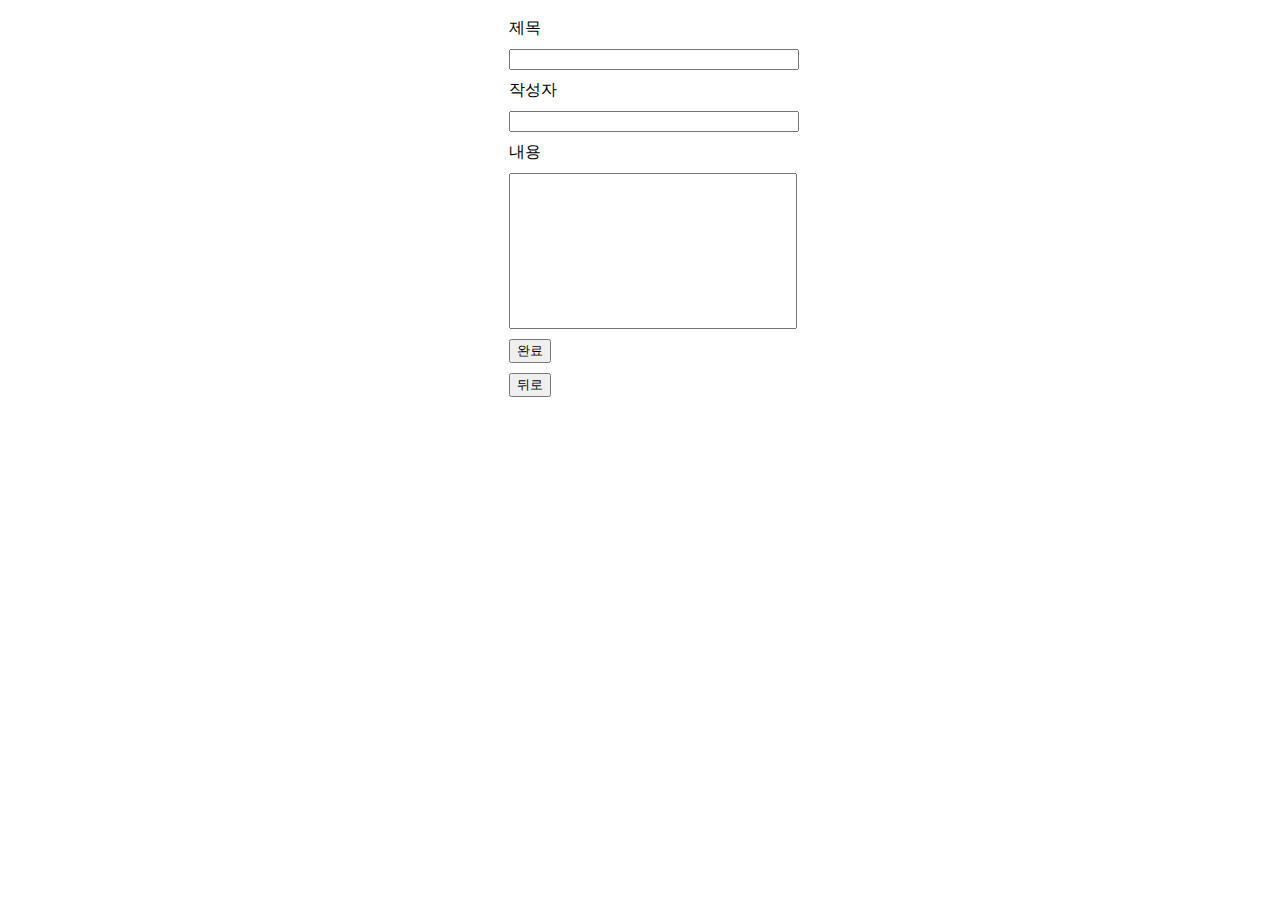
==== AAA/html/board/boardInsert.html @ a9a58a86 "게시판 글쓰기 목록 페이지까지 완성" ====
<!DOCTYPE html>
<html lang="en">
<head>
    <meta charset="UTF-8">
    <meta http-equiv="X-UA-Compatible" content="IE=edge">
    <meta name="viewport" content="width=device-width, initial-scale=1.0">
    <style>
        .container { display: flex; justify-content : center; }
        .write-box > * { display: block; margin: 10px; }
        input, textarea { width: 100%; resize: none; }
    </style>
    <title>글쓰기</title>
</head>
<body>
    <div class="container">
        <div class="write-box">
            <label>제목</label>
            <input type="text" id="title" />
            <label>작성자</label>
            <input type="text" id="writer" />
            <label>내용</label>
            <textarea id="content" cols="30" rows="10"></textarea>
            <button id="insert">완료</button>
            <a href="./boardSelect.html"><button id="insert">뒤로</button></a>
        </div>
    </div>

    <script>
        const submit = document.getElementById('insert');

        
        function handleInsertBoard() {
            // input value 가져오기
            let title = document.getElementById('title').value;
            let writer = document.getElementById('writer').value;
            let content = document.getElementById('content').value;
            
            // json 형식으로 담기
            // const obj = new Object();
            // obj.title = title;
            // obj.writer = writer;
            // obj.content = content;

            // 위에꺼랑 같은 형식인 듯
            const obj = {
                title : title,
                writer : writer,
                content : content
            }
            
            // 통신에 사용 될 XMLHttpRequest 객체 정의
            const xhr = new XMLHttpRequest();
            const url = 'http://127.0.0.1:8088/board/insert.json';     

            // if(xhr.readyState === XMLHttpRequest.DONE) {
            //     if(xhr.status === 200) {
            //         var result = xhr.response;
            //         console.log(result);
            //     } else {
            //         console.log('request has problem');
            //     }
            // }

            xhr.open('POST', url, true);
            xhr.setRequestHeader('Content-Type', 'application/json');
            // ["Access-Control-Allow-Origin"] = 'http://127.0.0.1:8080/'
            xhr.send(JSON.stringify(obj));
            console.log('req => ', obj);

            //JSON.parse => string -> object  받았을때
            //JSON.stringify => object -> string 보낼때

            xhr.addEventListener('load', function(e) {
                const response = JSON.parse(xhr.response);
                console.log('res => ', response);
                if(response.status === 200) {
                    alert('글쓰기 완료');
                    location.href = 'boardSelect.html';
                }
            });
        }

        submit.addEventListener('click',function() {
            handleInsertBoard();
        });
    </script>
</body>
</html>

<!-- 글 번호, 제목, 작성자, 내용, 조회수, 추천, 등록일,  -->
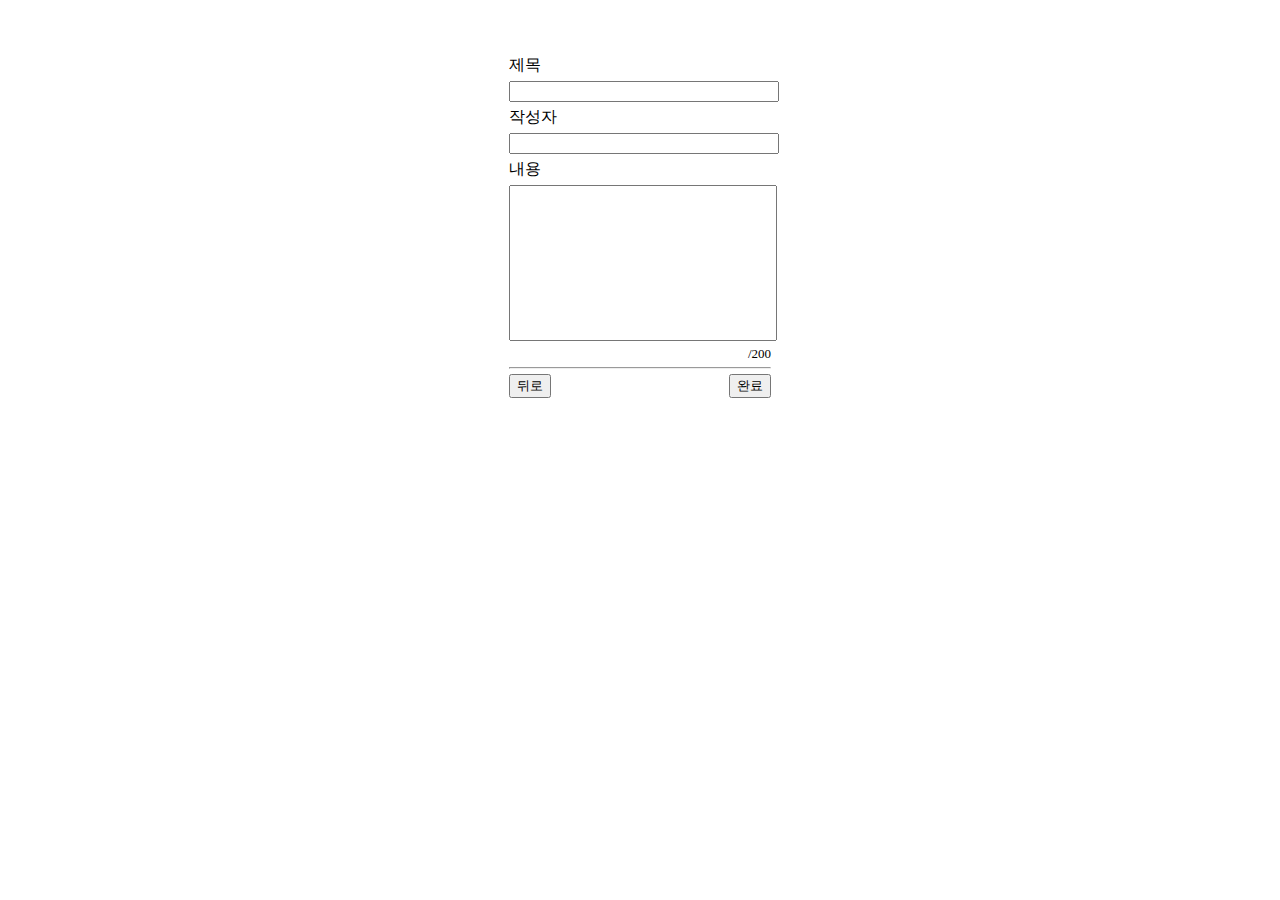
==== commit 09c18511: "boardInsert 간단한 유효성검사" ====
--- a/AAA/html/board/boardInsert.html
+++ b/AAA/html/board/boardInsert.html
@@ -5,8 +5,8 @@
     <meta http-equiv="X-UA-Compatible" content="IE=edge">
     <meta name="viewport" content="width=device-width, initial-scale=1.0">
     <style>
-        .container { display: flex; justify-content : center; }
-        .write-box > * { display: block; margin: 10px; }
+        .container { display: flex; justify-content : center; margin-top: 50px; }
+        .write-box > * { display: block; margin: 5px 0; }
         input, textarea { width: 100%; resize: none; }
     </style>
     <title>글쓰기</title>
@@ -15,19 +15,36 @@
     <div class="container">
         <div class="write-box">
             <label>제목</label>
-            <input type="text" id="title" />
+            <input type="text" id="title" maxlength="20" />
             <label>작성자</label>
-            <input type="text" id="writer" />
+            <input type="text" id="writer" maxlength="10" />
             <label>내용</label>
-            <textarea id="content" cols="30" rows="10"></textarea>
-            <button id="insert">완료</button>
-            <a href="./boardSelect.html"><button id="insert">뒤로</button></a>
+            <textarea id="content" cols="30" rows="10" maxlength="200"></textarea>
+            <div style="display: flex; justify-content: right;font-size: small;">
+                <span id="text-length"></span>
+                <span id="length"></span>
+            </div>
+            <hr />
+            <div style="display: flex;justify-content: space-between;">
+                <div>
+                    <a href="./boardSelect.html"><button>뒤로</button></a>
+                </div>
+                <div>
+                    <button id="insert">완료</button>
+                </div>
+            </div>
         </div>
     </div>
 
     <script>
         const submit = document.getElementById('insert');
+        const textArea = document.getElementById('content');
+        const maxLength = document.getElementById('length');
 
+        maxLength.innerHTML = "/" + textArea.getAttribute('maxlength');
+        textArea.addEventListener('input', () => {
+            document.getElementById('text-length').innerHTML = textArea.value.length;
+        })
         
         function handleInsertBoard() {
             // input value 가져오기
@@ -64,6 +81,7 @@
             xhr.open('POST', url, true);
             xhr.setRequestHeader('Content-Type', 'application/json');
             // ["Access-Control-Allow-Origin"] = 'http://127.0.0.1:8080/'
+
             xhr.send(JSON.stringify(obj));
             console.log('req => ', obj);
 
@@ -80,8 +98,19 @@
             });
         }
 
-        submit.addEventListener('click',function() {
-            handleInsertBoard();
+        submit.addEventListener('click', function() {
+            if(document.getElementById('title').value == "") {
+                alert('제목 미작성');
+                return false
+            } else if(document.getElementById('writer').value == "") {
+                alert('작성자 미작성');
+                return false
+            } else if(document.getElementById('content').value == "") {
+                alert('내용 미작성');
+                return false
+            } else {
+                handleInsertBoard();
+            }
         });
     </script>
 </body>
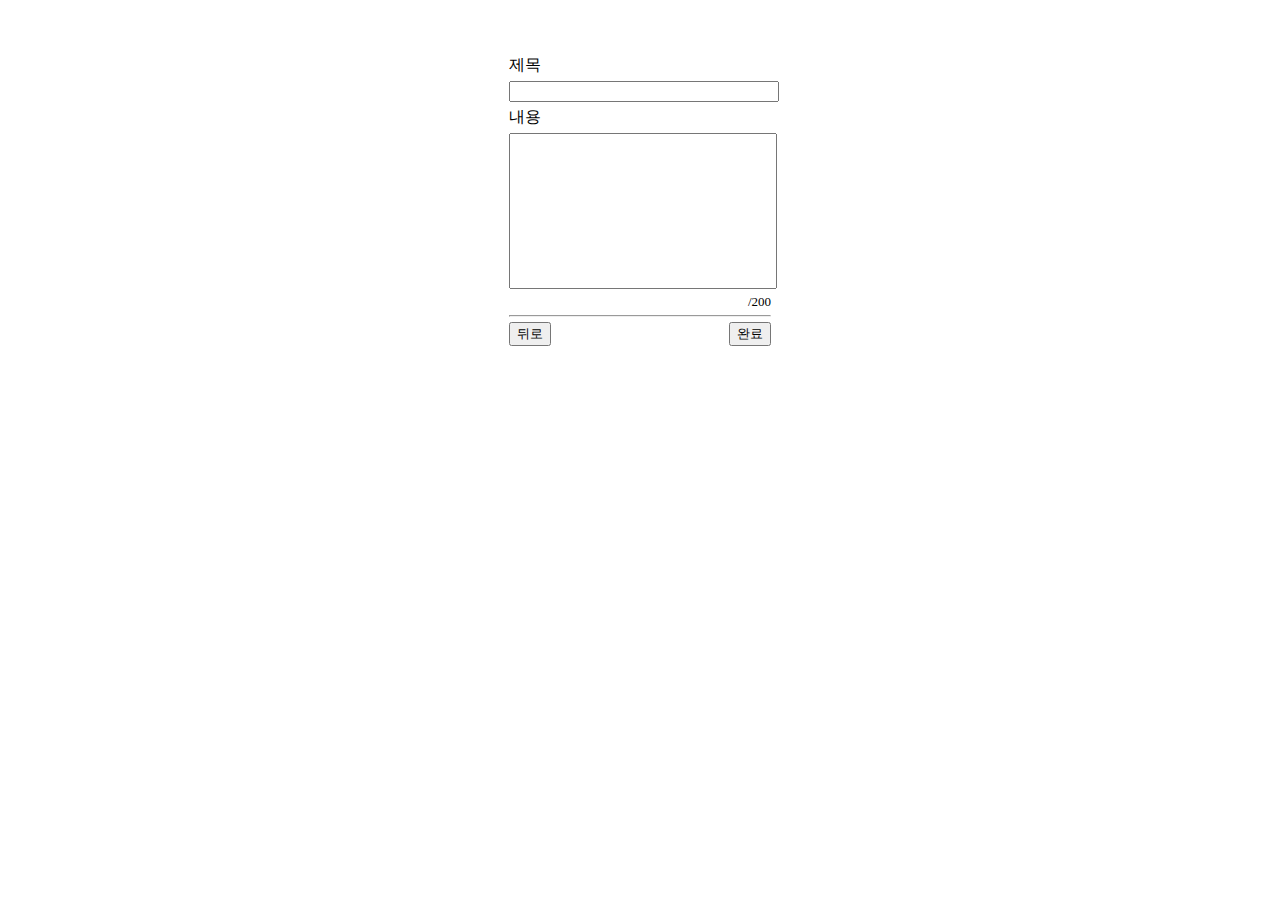
==== commit 5ca10c89: "게시글 작성자 로그인 아이디로 변경" ====
--- a/AAA/html/board/boardInsert.html
+++ b/AAA/html/board/boardInsert.html
@@ -4,6 +4,7 @@
     <meta charset="UTF-8">
     <meta http-equiv="X-UA-Compatible" content="IE=edge">
     <meta name="viewport" content="width=device-width, initial-scale=1.0">
+    <script src="../../js/general.js"></script>
     <style>
         .container { display: flex; justify-content : center; margin-top: 50px; }
         .write-box > * { display: block; margin: 5px 0; }
@@ -16,8 +17,6 @@
         <div class="write-box">
             <label>제목</label>
             <input type="text" id="title" maxlength="20" />
-            <label>작성자</label>
-            <input type="text" id="writer" maxlength="10" />
             <label>내용</label>
             <textarea id="content" cols="30" rows="10" maxlength="200"></textarea>
             <div style="display: flex; justify-content: right;font-size: small;">
@@ -46,10 +45,12 @@
             document.getElementById('text-length').innerHTML = textArea.value.length;
         })
         
-        function handleInsertBoard() {
+        async function handleInsertBoard() {
+            const user = await handleToken();
+            
             // input value 가져오기
             let title = document.getElementById('title').value;
-            let writer = document.getElementById('writer').value;
+            let writer = user.result._id;
             let content = document.getElementById('content').value;
             
             // json 형식으로 담기
@@ -102,9 +103,6 @@
             if(document.getElementById('title').value == "") {
                 alert('제목 미작성');
                 return false
-            } else if(document.getElementById('writer').value == "") {
-                alert('작성자 미작성');
-                return false
             } else if(document.getElementById('content').value == "") {
                 alert('내용 미작성');
                 return false
